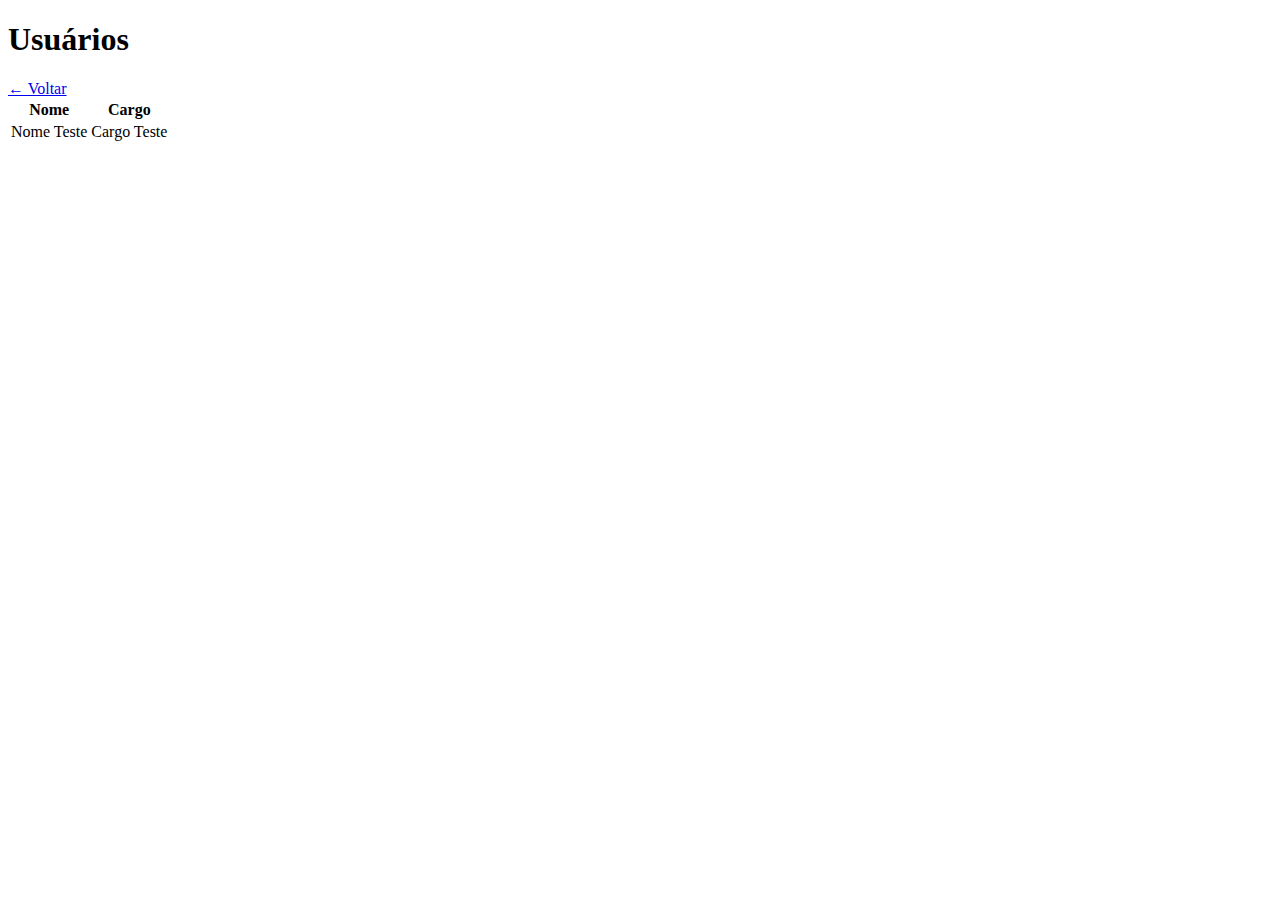
==== src/main/resources/templates/admin/usuarios.html @ 3150a364 "Pagina usuarios criada." ====
<!DOCTYPE html>
<html xmlns:th="http://www.thymeleaf.org">
<head>
    <title>Usuários</title>
    <link href="https://fonts.googleapis.com/css2?family=Poppins:wght@400;600;700&display=swap" rel="stylesheet">
    <link rel="stylesheet" th:href="@{/css/usuarios.css}">
</head>
<body>

<div class="container">
    <h1>Usuários</h1>

    <div class="back-button">
        <a href="/dashboard">
            <span class="icon">&#8592;</span> Voltar
        </a>
    </div>
    
    <table class="table">
        <thead>
        <tr>
            <th>Nome</th>
            <th>Cargo</th>
        </tr>
        </thead>
        <tbody>
        <tr th:each="usuario : ${usuarios}">
            <td th:text="${usuario?.nome ?: 'Nome não disponível'}">Nome Teste</td>
            <td th:text="${usuario?.cargo?.nome ?: 'Cargo não disponível'}">Cargo Teste</td>
        </tr>
        </tbody>
    </table>
</div>

</body>
</html>
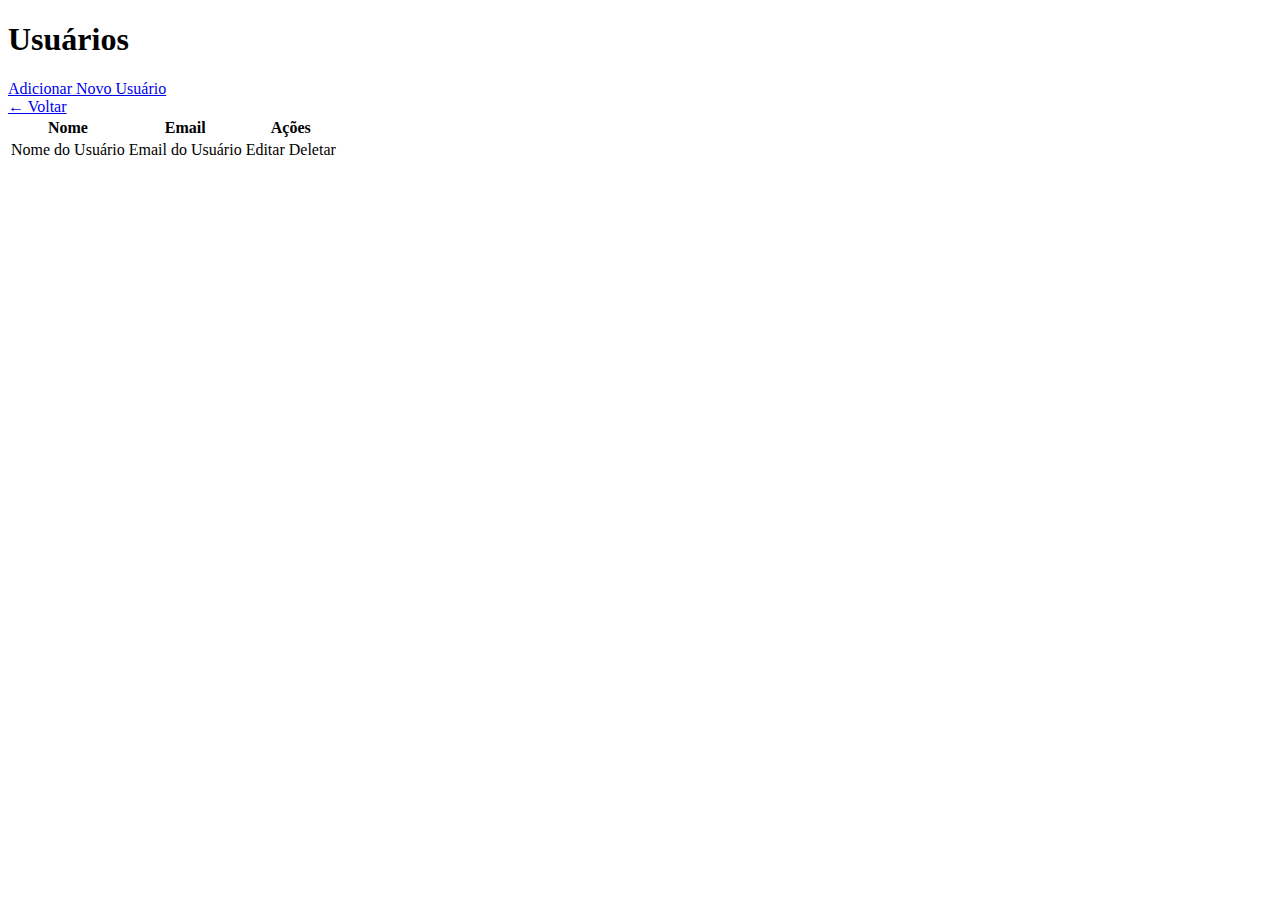
==== commit 275b9890: "Recriando tela de usuarios com novas funcionalidades." ====
--- a/src/main/resources/templates/admin/usuarios.html
+++ b/src/main/resources/templates/admin/usuarios.html
@@ -4,29 +4,37 @@
     <title>Usuários</title>
     <link href="https://fonts.googleapis.com/css2?family=Poppins:wght@400;600;700&display=swap" rel="stylesheet">
     <link rel="stylesheet" th:href="@{/css/usuarios.css}">
+    <link rel="stylesheet" href="https://cdnjs.cloudflare.com/ajax/libs/font-awesome/6.0.0-beta3/css/all.min.css">
 </head>
 <body>
 
 <div class="container">
     <h1>Usuários</h1>
-
+    <div class="add-user-container">
+        <a href="/usuarios/novo" class="btn btn-blue">Adicionar Novo Usuário</a>
+    </div>
     <div class="back-button">
         <a href="/dashboard">
             <span class="icon">&#8592;</span> Voltar
         </a>
     </div>
-    
     <table class="table">
         <thead>
         <tr>
             <th>Nome</th>
-            <th>Cargo</th>
+            <th>Email</th>
+            <th>Ações</th>
         </tr>
         </thead>
         <tbody>
         <tr th:each="usuario : ${usuarios}">
-            <td th:text="${usuario?.nome ?: 'Nome não disponível'}">Nome Teste</td>
-            <td th:text="${usuario?.cargo?.nome ?: 'Cargo não disponível'}">Cargo Teste</td>
+            <td th:text="${usuario?.nome}">Nome do Usuário</td>
+            <td th:text="${usuario?.email}">Email do Usuário</td>
+            <td>
+                <a th:href="@{/usuarios/editar/{id}(id=${usuario.id})}" class="btn btn-edit">Editar</a>
+                <a th:href="@{/usuarios/deletar/{id}(id=${usuario.id})}" class="btn btn-delete"
+                   onclick="return confirm('Tem certeza que deseja deletar este usuário?');">Deletar</a>
+            </td>
         </tr>
         </tbody>
     </table>
